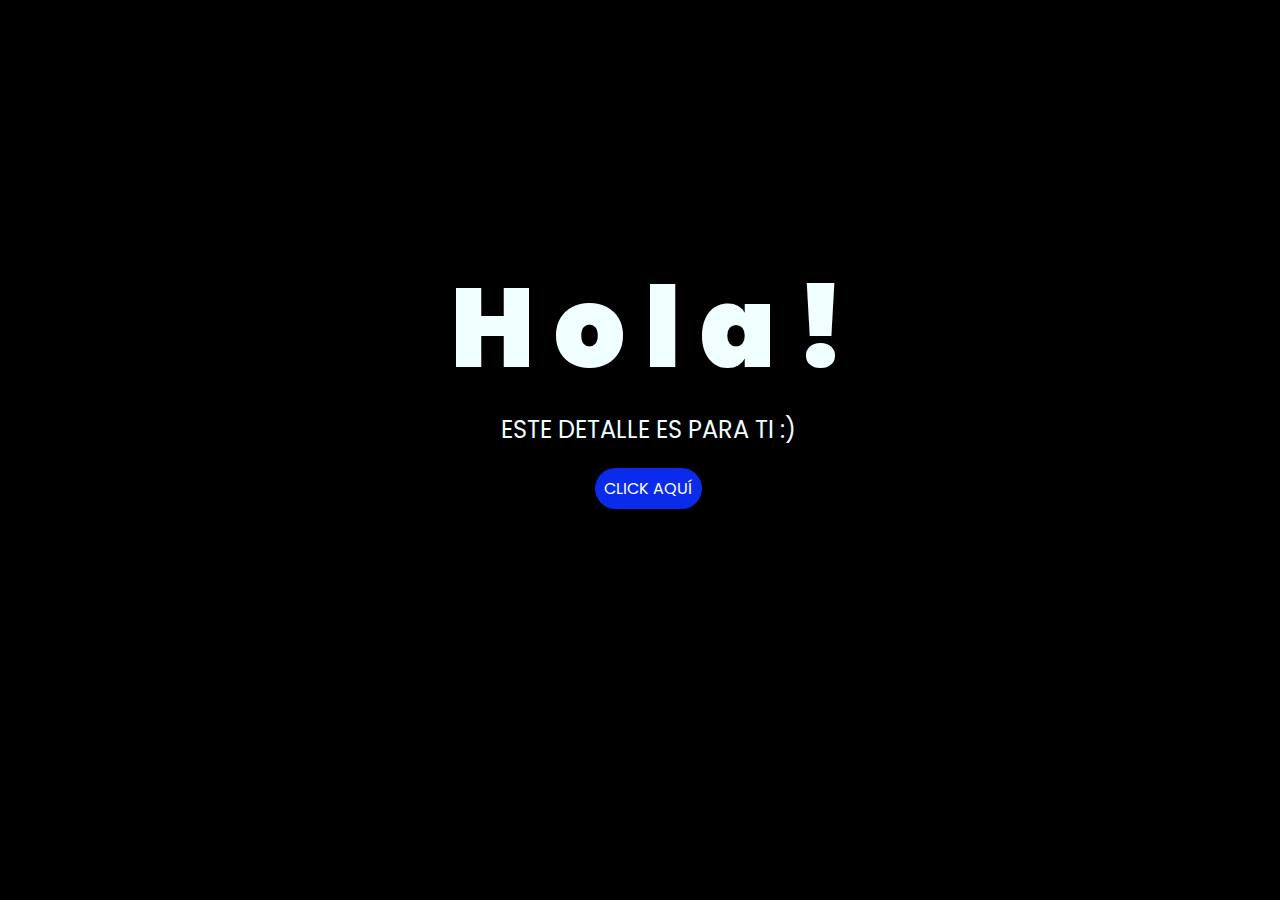
==== index.html @ 2cea8e53 "Add files via upload" ====
<!DOCTYPE html>
<html lang="es">

<head>
    <meta charset="UTF-8">
    <meta http-equiv="X-UA-Compatible" content="IE=edge">
    <meta name="viewport" content="width=device-width, initial-scale=1.0">
    <link rel="stylesheet" href="css/style.css">
    <link rel="icon" href="img/flowers.png" type="image/x-icon">
    <title>Flowers</title>
</head>

<body>
    <div class="greetings">
        <span>H</span>
        <span>o</span>
        <span>l</span>
        <span>a</span>
        <span>!</span>
    </div>
    <div class="description">
        <span>ESTE DETALLE ES PARA TI :)</span>
    </div>
    <div class="button">
        <button class="botones">
            <a href="flower.html" style="color: #fff;">CLICK AQUÍ</a>
        </button>
    </div>

</body>

</html>
---- css/style.css ----
@import url('https://fonts.googleapis.com/css2?family=Poppins:ital,wght@0,500;1,900&display=swap');
*{
    font-family: 'Poppins',cursive;
}
body{
    color: azure;
    width: 100%;
    height: 82vh;
    display: flex;
    flex-direction: column;
    align-items: center;
    justify-content: center;
    background-color: black;
    /* padding-top: -30; */
}

.botones{
    padding: 9px;
    border-radius: 80px;
    background-color: transparent;
    border: none;
}

.botones a{
    background-color: #0a2be9;
    padding: 9px;
    border-radius: 80px;
    -webkit-border-radius: 80px;
    -moz-border-radius: 80px;
    -ms-border-radius: 80px;
    -o-border-radius: 80px;

}

.botones a:focus{
    background-color: rgb(50, 194, 194);
}

.greetings{
    font-size: 7rem;
    font-weight: 900;
}
.greetings > span{
    animation: glow 2.5s ease-in-out infinite;
}
@keyframes glow{
    0%, 100%{
        color: #fff;
        text-shadow: 0 0 12px #39c6d6, 0 0 50px #39c6d6, 0 0 100px #39c6d6;
    }
    10%, 90%{
        color: #111;
        text-shadow: none;
    }
}
.greetings > span:nth-child(2){
    animation-delay: .2s ;
}
.greetings > span:nth-child(3){
    animation-delay: .4s ;
}
.greetings > span:nth-child(4){
    animation-delay: .6s;
}
.greetings > span:nth-child(5){
    animation-delay: .8s;
}
.greetings > span:nth-child(6){
    animation-delay: 1s;
}

.description{
    font-size: 1.5rem;
    margin-bottom: 20px;
}

.button a{
    text-decoration: none;
    font-size: 1rem;
    color: #111;
}

@media screen and (max-width:574px){
    .greetings{
        display: block;
        font-size: 4rem;
        font-weight: 800;
        text-align: center;
    }
    .description{
        font-size: 2rem;
    }
    
    .button a{
        font-size: 1rem;
    }
}
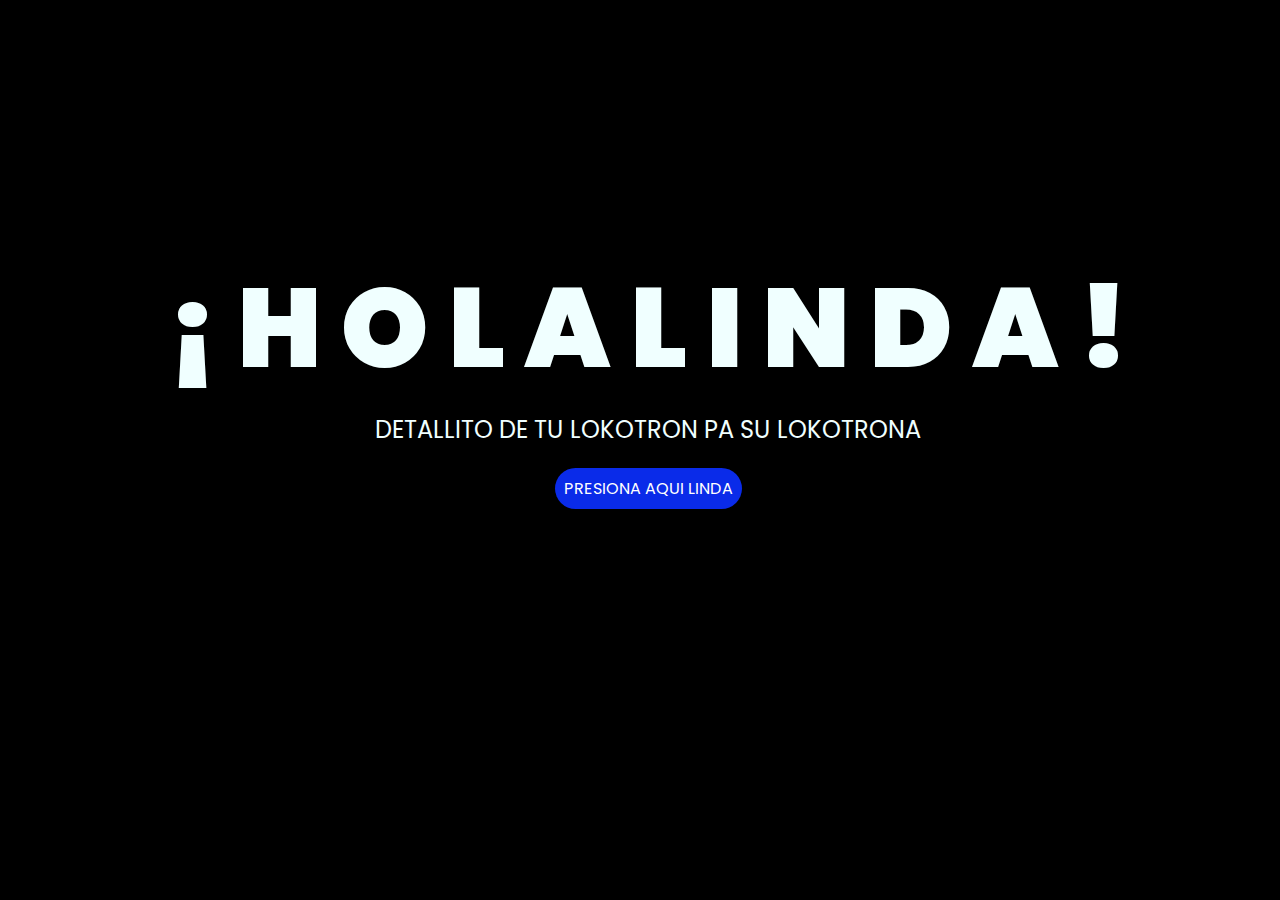
==== commit 5d84e8d3: "Update index.html" ====
--- a/index.html
+++ b/index.html
@@ -12,18 +12,24 @@
 
 <body>
     <div class="greetings">
+        <span>¡</span>
         <span>H</span>
-        <span>o</span>
-        <span>l</span>
-        <span>a</span>
+        <span>O</span>
+        <span>L</span>
+        <span>A</span>
+        <span> </span>
+        <span>L</span>
+        <span>I</span>
+        <span>N</span>
+        <span>D</span>
+        <span>A</span>
         <span>!</span>
-    </div>
-    <div class="description">
-        <span>ESTE DETALLE ES PARA TI :)</span>
+</div>    <div class="description">
+        <span>DETALLITO DE TU LOKOTRON PA SU LOKOTRONA</span>
     </div>
     <div class="button">
         <button class="botones">
-            <a href="flower.html" style="color: #fff;">CLICK AQUÍ</a>
+            <a href="flower.html" style="color: #fff;">PRESIONA AQUI LINDA</a>
         </button>
     </div>
 
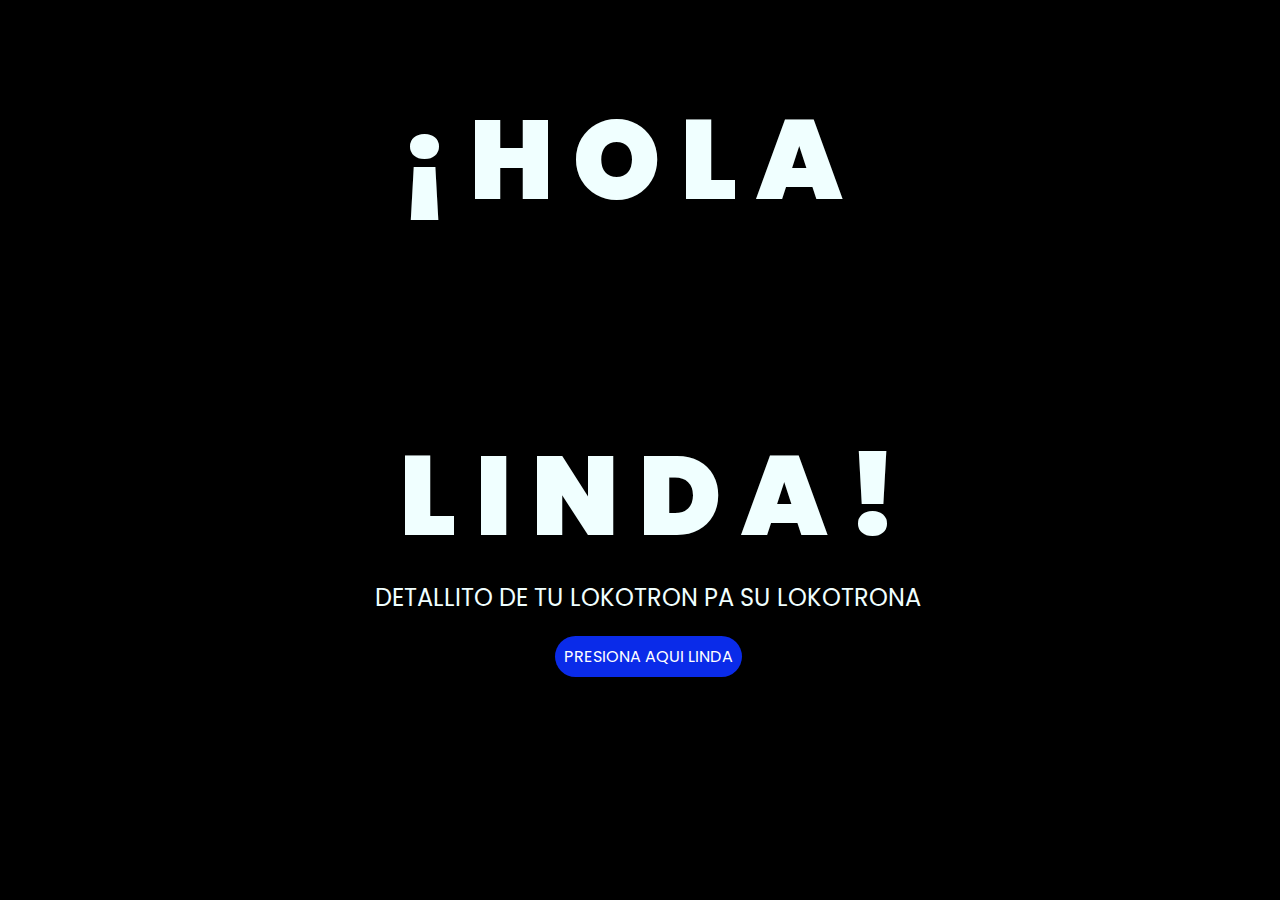
==== commit d1688a0e: "Update index.html" ====
--- a/index.html
+++ b/index.html
@@ -17,7 +17,7 @@
         <span>O</span>
         <span>L</span>
         <span>A</span>
-        <span> </span>
+        <br> </br>
         <span>L</span>
         <span>I</span>
         <span>N</span>
--- a/css/style.css
+++ b/css/style.css
@@ -68,7 +68,13 @@
 .greetings > span:nth-child(6){
     animation-delay: 1s;
 }
-
+.greetings > span:nth-child(7) { animation-delay: 1.2s; }
+.greetings > span:nth-child(8) { animation-delay: 1.4s; }
+.greetings > span:nth-child(9) { animation-delay: 1.6s; }
+.greetings > span:nth-child(10) { animation-delay: 1.8s; }
+.greetings > span:nth-child(11) { animation-delay: 2s; }
+.greetings > span:nth-child(12) { animation-delay: 2.2s; }
+.greetings > span:nth-child(13) { animation-delay: 2.4s; }
 .description{
     font-size: 1.5rem;
     margin-bottom: 20px;
@@ -94,4 +100,4 @@
     .button a{
         font-size: 1rem;
     }
-}+}
